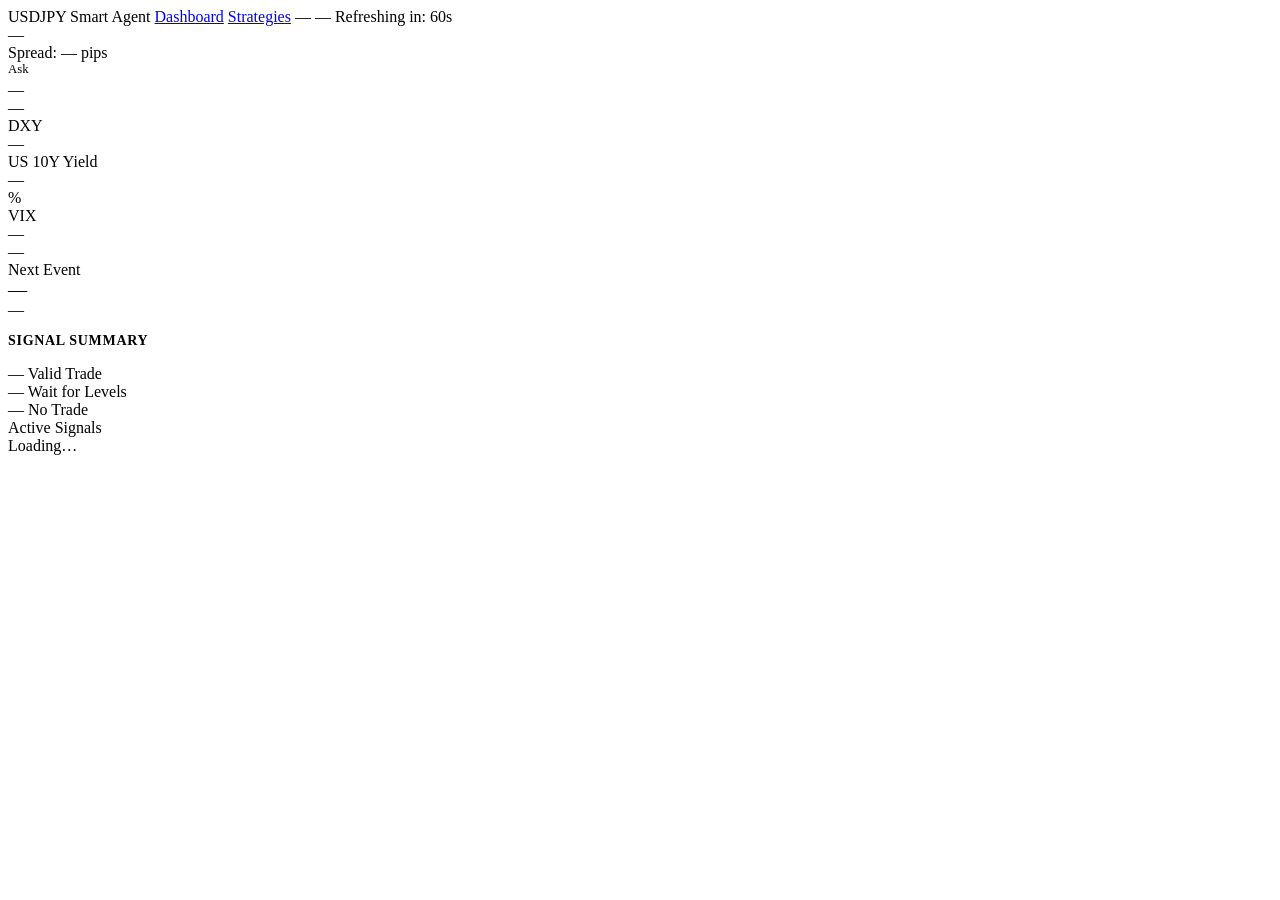
==== frontend/index.html @ b5d9b55d "Implemented Phase 3" ====
<!DOCTYPE html>
<html lang="en">
<head>
  <meta charset="UTF-8">
  <meta name="viewport" content="width=device-width, initial-scale=1.0">
  <title>USDJPY Smart Agent — Dashboard</title>
  <link rel="stylesheet" href="/css/styles.css">
</head>
<body>

<nav class="nav">
  <span class="nav-title">USDJPY Smart Agent</span>
  <a href="/index.html" class="nav-link">Dashboard</a>
  <a href="/strategies.html" class="nav-link">Strategies</a>
  <span class="mt5-dot" id="mt5-dot" title="MT5 status"></span>
  <span class="nav-price" id="nav-price">—</span>
  <span class="nav-clock" id="nav-clock">—</span>
  <span class="nav-countdown" id="nav-countdown">Refreshing in: 60s</span>
</nav>

<div class="stale-banner" id="stale-banner"></div>

<div class="container">

  <!-- Row 1: Price + Session -->
  <div class="section">
    <div class="price-row">
      <div>
        <div class="price-bid" id="price-bid">—</div>
        <div class="price-spread" id="price-spread">Spread: — pips</div>
      </div>
      <div>
        <div style="color:var(--text-muted);font-size:0.8rem;margin-bottom:0.25rem;">Ask</div>
        <div class="price-ask" id="price-ask">—</div>
      </div>
      <div>
        <div class="session-badge" id="session-badge">—</div>
        <div class="session-next" id="session-next"></div>
      </div>
    </div>
  </div>

  <!-- Row 2: Market Context Strip -->
  <div class="section">
    <div class="tile-strip">
      <div class="tile">
        <div class="tile-label">DXY</div>
        <div class="tile-value" id="tile-dxy">—</div>
      </div>
      <div class="tile">
        <div class="tile-label">US 10Y Yield</div>
        <div class="tile-value" id="tile-us10y">—</div>
        <div class="tile-sub">%</div>
      </div>
      <div class="tile">
        <div class="tile-label">VIX</div>
        <div class="tile-value" id="tile-vix">—</div>
        <div class="tile-sub" id="tile-vix-regime">—</div>
      </div>
      <div class="tile">
        <div class="tile-label">Next Event</div>
        <div class="tile-value" id="tile-event-countdown" style="font-size:1.2rem">—</div>
        <div class="tile-sub" id="tile-event-name">—</div>
        <span class="badge" id="tile-event-impact" style="margin-top:0.25rem"></span>
      </div>
    </div>
  </div>

  <!-- Row 3: Signal Summary + Active Signals -->
  <div class="section col-split">

    <!-- Left: Signal Summary Counts -->
    <div>
      <h3 style="margin-bottom:1rem;font-size:0.875rem;color:var(--text-muted);text-transform:uppercase;letter-spacing:0.05em;">Signal Summary</h3>
      <div class="count-group">
        <div class="count-badge count-badge-valid">
          <span class="count" id="count-valid">—</span>
          <span class="label">Valid Trade</span>
        </div>
        <div class="count-badge count-badge-wait">
          <span class="count" id="count-wait">—</span>
          <span class="label">Wait for Levels</span>
        </div>
        <div class="count-badge count-badge-no-trade">
          <span class="count" id="count-no-trade">—</span>
          <span class="label">No Trade</span>
        </div>
      </div>
    </div>

    <!-- Right: Active Signals Panel -->
    <div>
      <div class="active-panel">
        <div class="active-panel-header">Active Signals</div>
        <div id="active-signals-list">
          <div class="empty-state">Loading…</div>
        </div>
      </div>
    </div>

  </div>
</div>

<script src="/js/shared.js"></script>
<script src="/js/dashboard.js"></script>
</body>
</html>
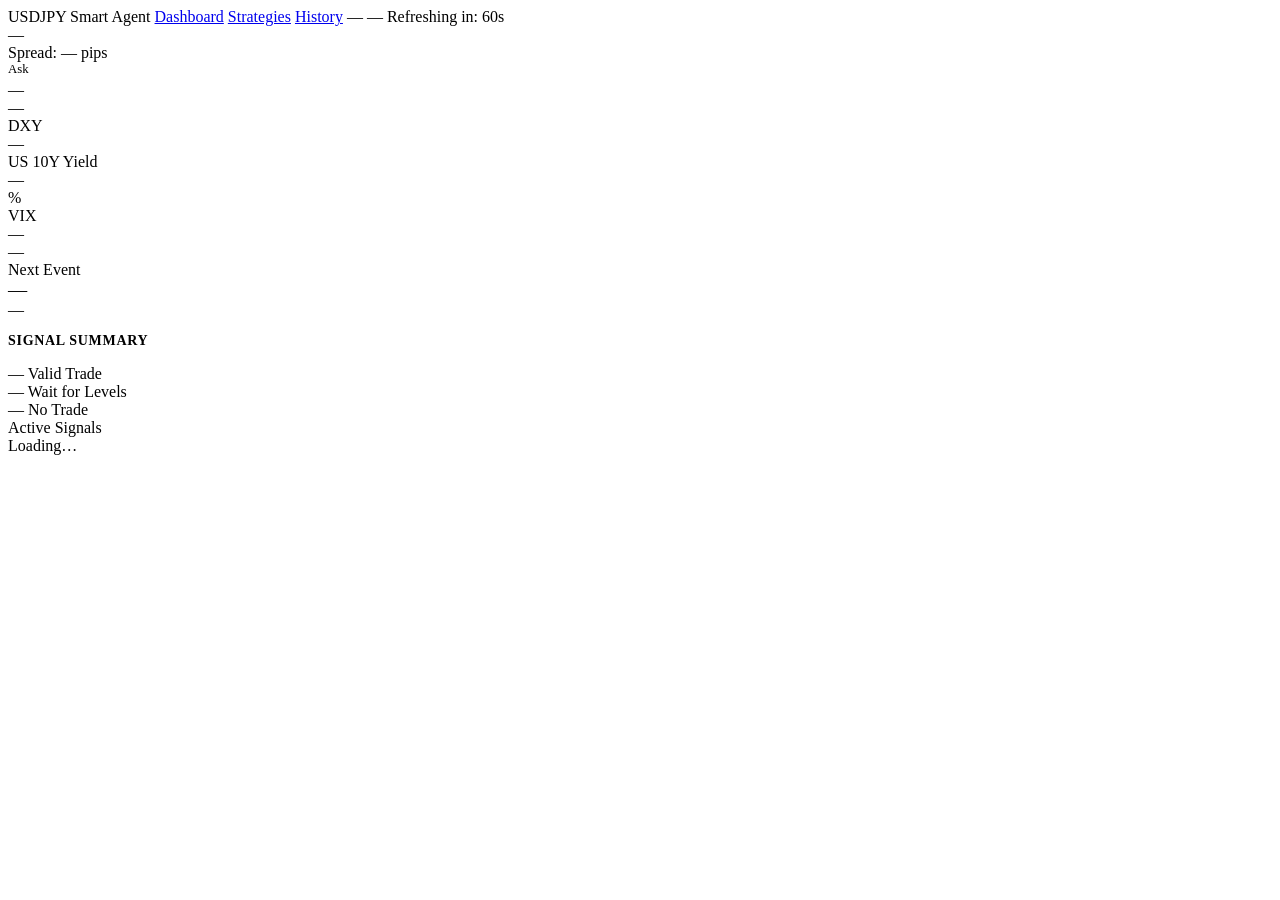
==== commit b8b582bf: "Phase 4 implemented" ====
--- a/frontend/index.html
+++ b/frontend/index.html
@@ -12,6 +12,7 @@
   <span class="nav-title">USDJPY Smart Agent</span>
   <a href="/index.html" class="nav-link">Dashboard</a>
   <a href="/strategies.html" class="nav-link">Strategies</a>
+  <a href="/history.html" class="nav-link">History</a>
   <span class="mt5-dot" id="mt5-dot" title="MT5 status"></span>
   <span class="nav-price" id="nav-price">—</span>
   <span class="nav-clock" id="nav-clock">—</span>
